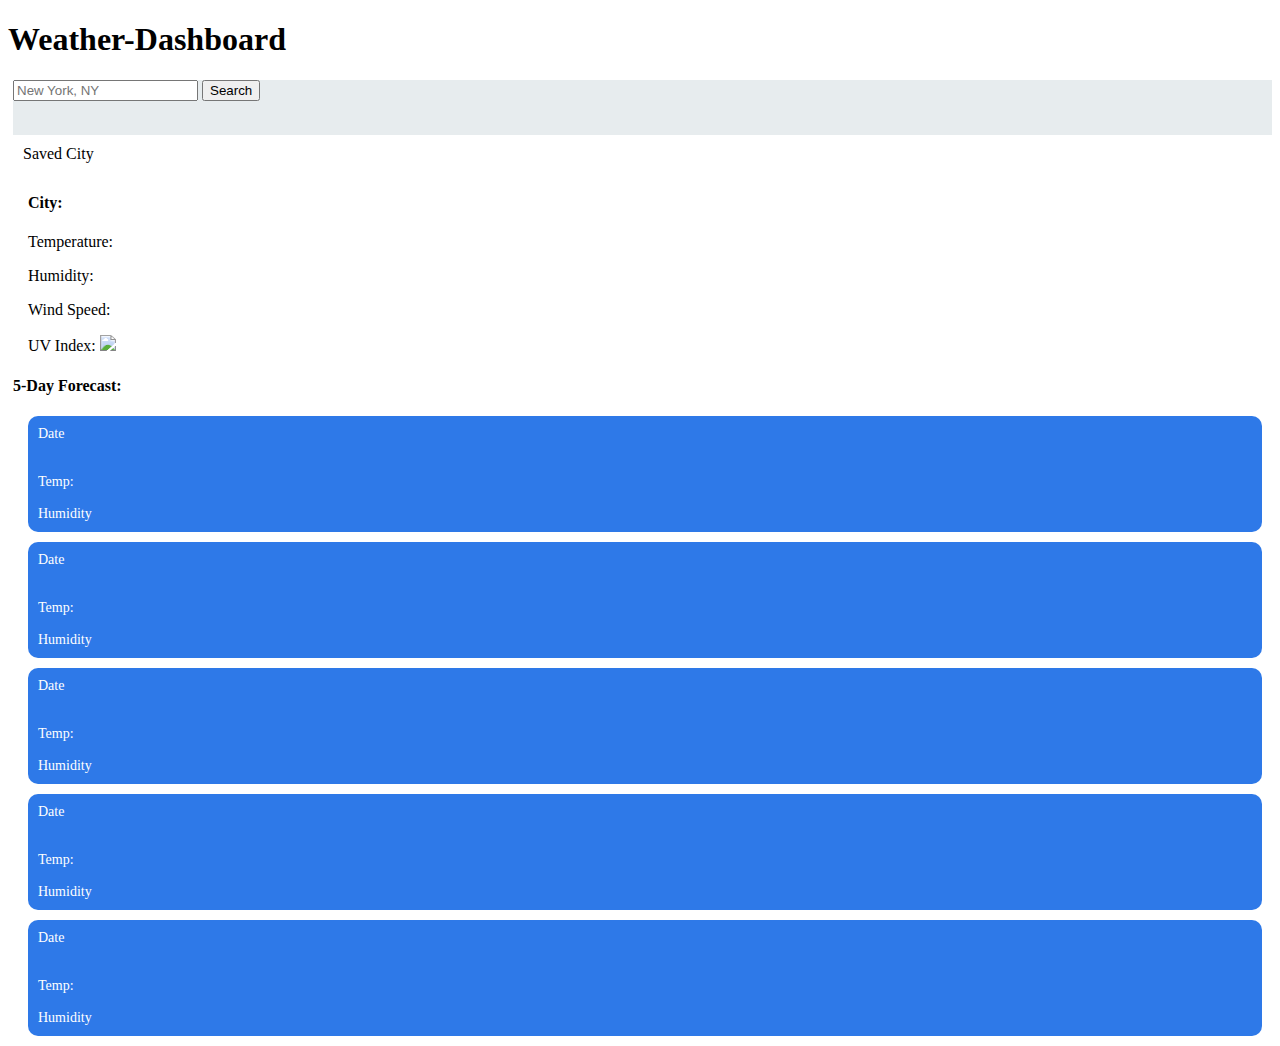
==== index.html @ e7c7636f "update index.html" ====
<!DOCTYPE html>
<html lang="en">
<head>
    <meta charset="UTF-8">
    <meta name="viewport" content="width=device-width, initial-scale=1.0">
    <title>Weather-Dashboard</title>
    <link rel="stylesheet" href="https://stackpath.bootstrapcdn.com/bootstrap/4.5.0/css/bootstrap.min.css" integrity="sha384-9aIt2nRpC12Uk9gS9baDl411NQApFmC26EwAOH8WgZl5MYYxFfc+NcPb1dKGj7Sk" crossorigin="anonymous">
    <link rel="stylesheet" href="style.css">
</head>
<body>

        <!--Create Nav Bar-->
    <nav class="navbar justify-content-center navbar-dark bg-dark text-light">
         <h1>Weather-Dashboard</h1>
    </nav>
    
        <!--Create Search Input Form for City & Saved Cities-->
        <div class="row">
            <div class="col-sm-4">
                <div class="col px-md-5">
                    <form id="cityInputForm">
                        <input type="text" id="cityLocation" placeholder="New York, NY"/>
                        <button type="submit" class="btn btn-primary" id="cityInputButton">Search</button>                
                    </form>
                    
                    <br>

                    <ul class="list-group-item col-8">Saved City</ul>
                </div>
            </div>

                <!--Create Div for Current City Weather-->
                <container class="col-lg-8 col-4">
                    <div class="row">
                        <div class="col-12">
                            <div class="card">
                                <div class="card-body">
                                    <h4>City: <span id="city"></span></h4>
                                    <p>Temperature: <span id="temperature"></span></p>
                                    <p>Humidity: <span id="humidity"></span></p>
                                    <p>Wind Speed: <span id="wind speed"></span></p>
                                    <p>UV Index: <span id="uvIndex"></span><img id="uv_image" src="https://api.openweathermap.org/data/2.5/uvi?lat=${lat}&lon=${lon}&appid=${appID}"></p>
                                </div>  
                            </div> 
                        </div>
                    </div>

            <!--Create Cards for 5 Day Forecast-->
            
            <div class="container">
                <h4>5-Day Forecast:</h4>
                <div class="row">
                    <div class="card col">
                        <div class= "fiveDay" value= "1" >
                            <div class="date5">Date</div>
                            <br>
                            <img class="5Day-img">
                            <br>
                            <div class="temp5">Temp:</div>
                            <br>
                            <div class="humidity5">Humidity</div>
                        </div>
                    </div>
                    <div class="card col">
                        <div class= "fiveDay" value= "2" >
                            <div class="date5">Date</div>
                            <br>
                            <img class="5Day-img">
                            <br>
                            <div class="temp5">Temp:</div>
                            <br>
                            <div class="humidity5">Humidity</div>
                        </div>
                    </div>
                    <div class="card col">
                        <div class= "fiveDay" value= "3" >
                            <div class="date5">Date</div>
                            <br>
                            <img class="5Day-img">
                            <br>
                            <div class="temp5">Temp:</div>
                            <br>
                            <div class="humidity5">Humidity</div>
                        </div>
                    </div>
                    <div class="card col">
                        <div class= "fiveDay" value= "4" >
                            <div class="date5">Date</div>
                            <br>
                            <img class="5Day-img">
                            <br>
                            <div class="temp5">Temp:</div>
                            <br>
                            <div class="humidity5">Humidity</div>
                        </div>
                    </div>
                    <div class="card col">
                        <div class= "fiveDay" value= "5" >
                            <div class="date5">Date</div>
                            <br>
                            <img class="5Day-img">
                            <br>
                            <div class="temp5">Temp:</div>
                            <br>
                            <div class="humidity5">Humidity</div>
                        </div>
                    </div>
                </div>
            </div>
        </div>
    </div>
                     
</container> 
    
    <script src="http://code.jquery.com/jquery-3.5.1.min.js" integrity="sha256-9/aliU8dGd2tb6OSsuzixeV4y/faTqgFtohetphbbj0=" crossorigin="anonymous"></script>
    <script src="https://cdn.jsdelivr.net/npm/popper.js@1.16.0/dist/umd/popper.min.js" integrity="sha384-Q6E9RHvbIyZFJoft+2mJbHaEWldlvI9IOYy5n3zV9zzTtmI3UksdQRVvoxMfooAo" crossorigin="anonymous"></script>
    <script src="https://stackpath.bootstrapcdn.com/bootstrap/4.5.0/js/bootstrap.min.js" integrity="sha384-OgVRvuATP1z7JjHLkuOU7Xw704+h835Lr+6QL9UvYjZE3Ipu6Tp75j7Bh/kR0JKI" crossorigin="anonymous"></script>
    <script src="script.js"></script>
</body>
</html>
---- style.css ----
.navbar{
    text-align: justify;
}

.col-sm-4{
    margin-top: 10px;
    background-color: #e7ecee;
}

.col-8{
    padding-top: 10px;
    padding-bottom: 10px;
    padding-left: 10px;
    padding-right: 10px;
    background-color: #ffffff;
}

.row{
    padding-left: 5px;
    
}

.card {
   margin: 10px;
}
.fiveDay {
    font-size: 14px;
    background-color: #1f6fe6ee;
    color:#ffffff;
    padding: 10px;
    border-radius: 10px;
}
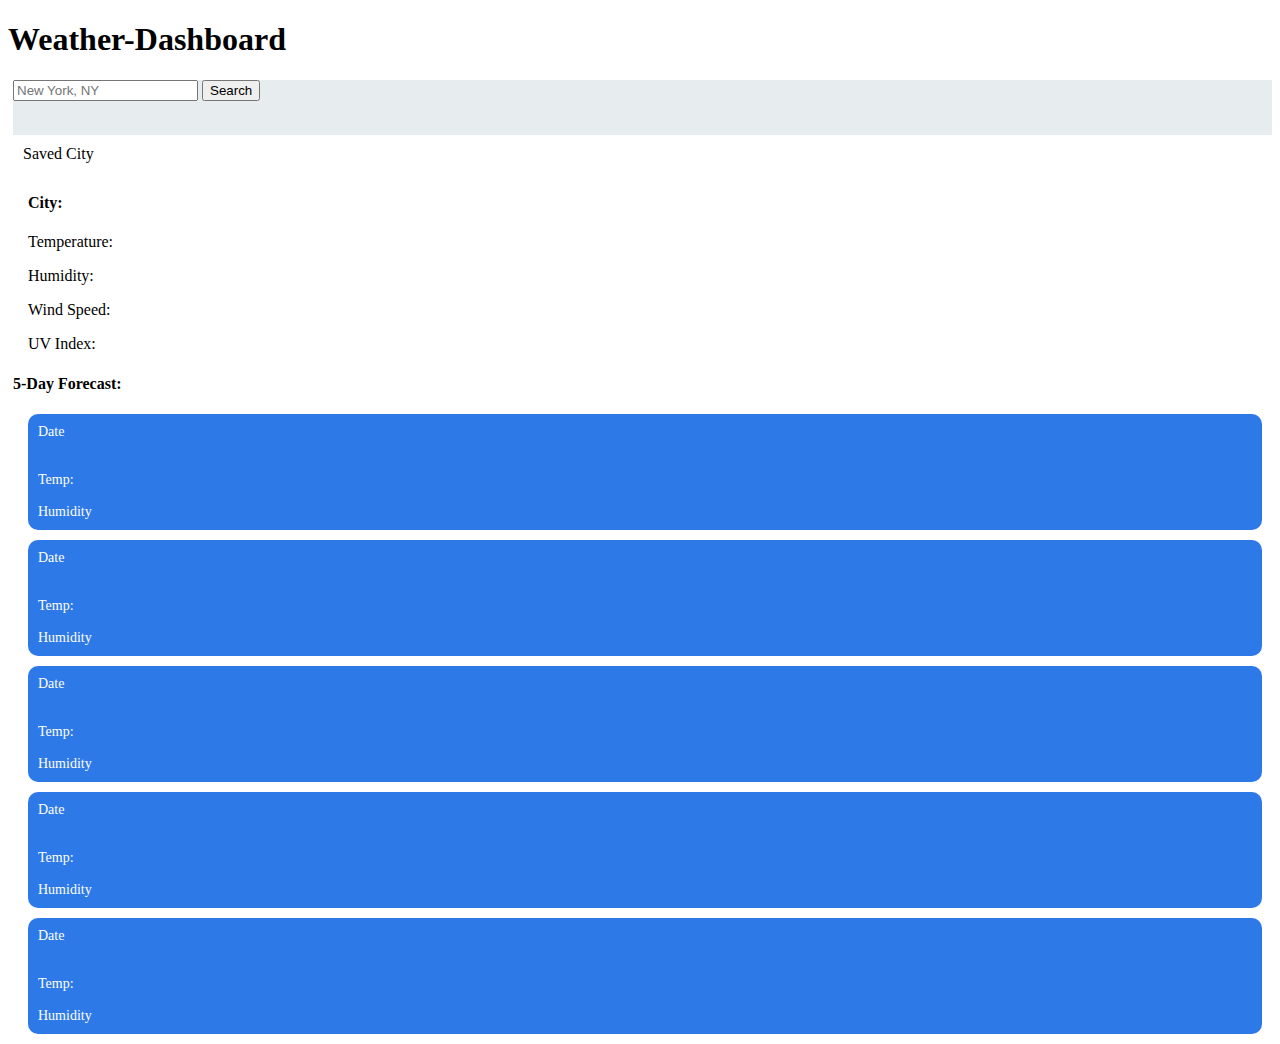
==== commit f36f7b32: "add uv img src" ====
--- a/index.html
+++ b/index.html
@@ -39,7 +39,7 @@
                                     <p>Temperature: <span id="temperature"></span></p>
                                     <p>Humidity: <span id="humidity"></span></p>
                                     <p>Wind Speed: <span id="wind speed"></span></p>
-                                    <p>UV Index: <span id="uvIndex"></span><img id="uv_image" src="https://api.openweathermap.org/data/2.5/uvi?lat=${lat}&lon=${lon}&appid=${appID}"></p>
+                                    <p>UV Index: <span id="uvIndex"></span><img id="uv_image" src=""></p>
                                 </div>  
                             </div> 
                         </div>
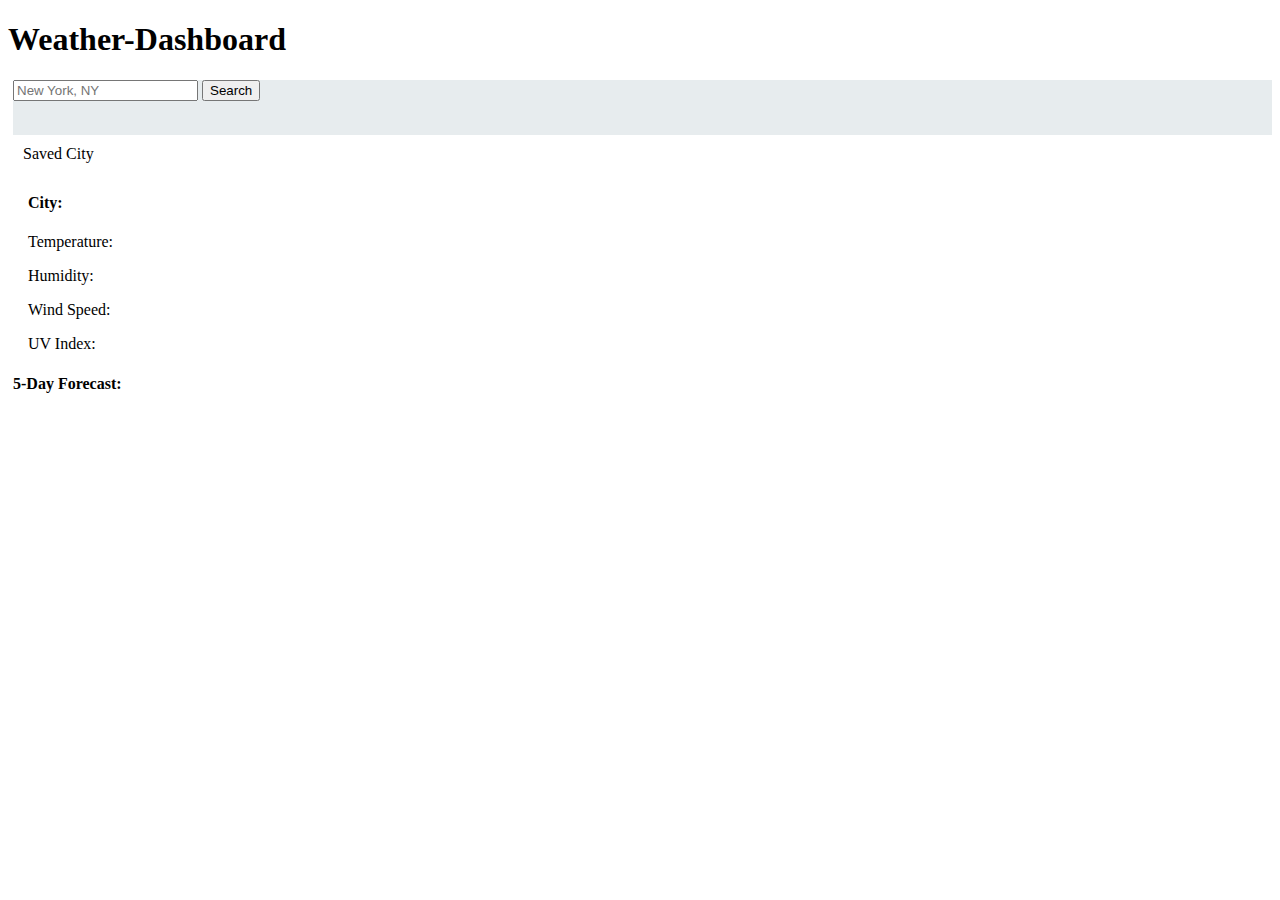
==== commit 1495ec78: "for loop" ====
--- a/index.html
+++ b/index.html
@@ -38,7 +38,7 @@
                                     <h4>City: <span id="city"></span></h4>
                                     <p>Temperature: <span id="temperature"></span></p>
                                     <p>Humidity: <span id="humidity"></span></p>
-                                    <p>Wind Speed: <span id="wind speed"></span></p>
+                                    <p>Wind Speed: <span id="wind-speed"></span></p>
                                     <p>UV Index: <span id="uvIndex"></span><img id="uv_image" src=""></p>
                                 </div>  
                             </div> 
@@ -49,66 +49,11 @@
             
             <div class="container">
                 <h4>5-Day Forecast:</h4>
-                <div class="row">
-                    <div class="card col">
-                        <div class= "fiveDay" value= "1" >
-                            <div class="date5">Date</div>
-                            <br>
-                            <img class="5Day-img">
-                            <br>
-                            <div class="temp5">Temp:</div>
-                            <br>
-                            <div class="humidity5">Humidity</div>
-                        </div>
-                    </div>
-                    <div class="card col">
-                        <div class= "fiveDay" value= "2" >
-                            <div class="date5">Date</div>
-                            <br>
-                            <img class="5Day-img">
-                            <br>
-                            <div class="temp5">Temp:</div>
-                            <br>
-                            <div class="humidity5">Humidity</div>
-                        </div>
-                    </div>
-                    <div class="card col">
-                        <div class= "fiveDay" value= "3" >
-                            <div class="date5">Date</div>
-                            <br>
-                            <img class="5Day-img">
-                            <br>
-                            <div class="temp5">Temp:</div>
-                            <br>
-                            <div class="humidity5">Humidity</div>
-                        </div>
-                    </div>
-                    <div class="card col">
-                        <div class= "fiveDay" value= "4" >
-                            <div class="date5">Date</div>
-                            <br>
-                            <img class="5Day-img">
-                            <br>
-                            <div class="temp5">Temp:</div>
-                            <br>
-                            <div class="humidity5">Humidity</div>
-                        </div>
-                    </div>
-                    <div class="card col">
-                        <div class= "fiveDay" value= "5" >
-                            <div class="date5">Date</div>
-                            <br>
-                            <img class="5Day-img">
-                            <br>
-                            <div class="temp5">Temp:</div>
-                            <br>
-                            <div class="humidity5">Humidity</div>
-                        </div>
-                    </div>
+            </div>
+            <div id="forecast">
+                <!-- Five Day forecast goes here -->
                 </div>
-            </div>
-        </div>
-    </div>
+                    
                      
 </container> 
     
--- a/style.css
+++ b/style.css
@@ -27,6 +27,6 @@
     font-size: 14px;
     background-color: #1f6fe6ee;
     color:#ffffff;
-    padding: 10px;
+    padding: 5px;
     border-radius: 10px;
 }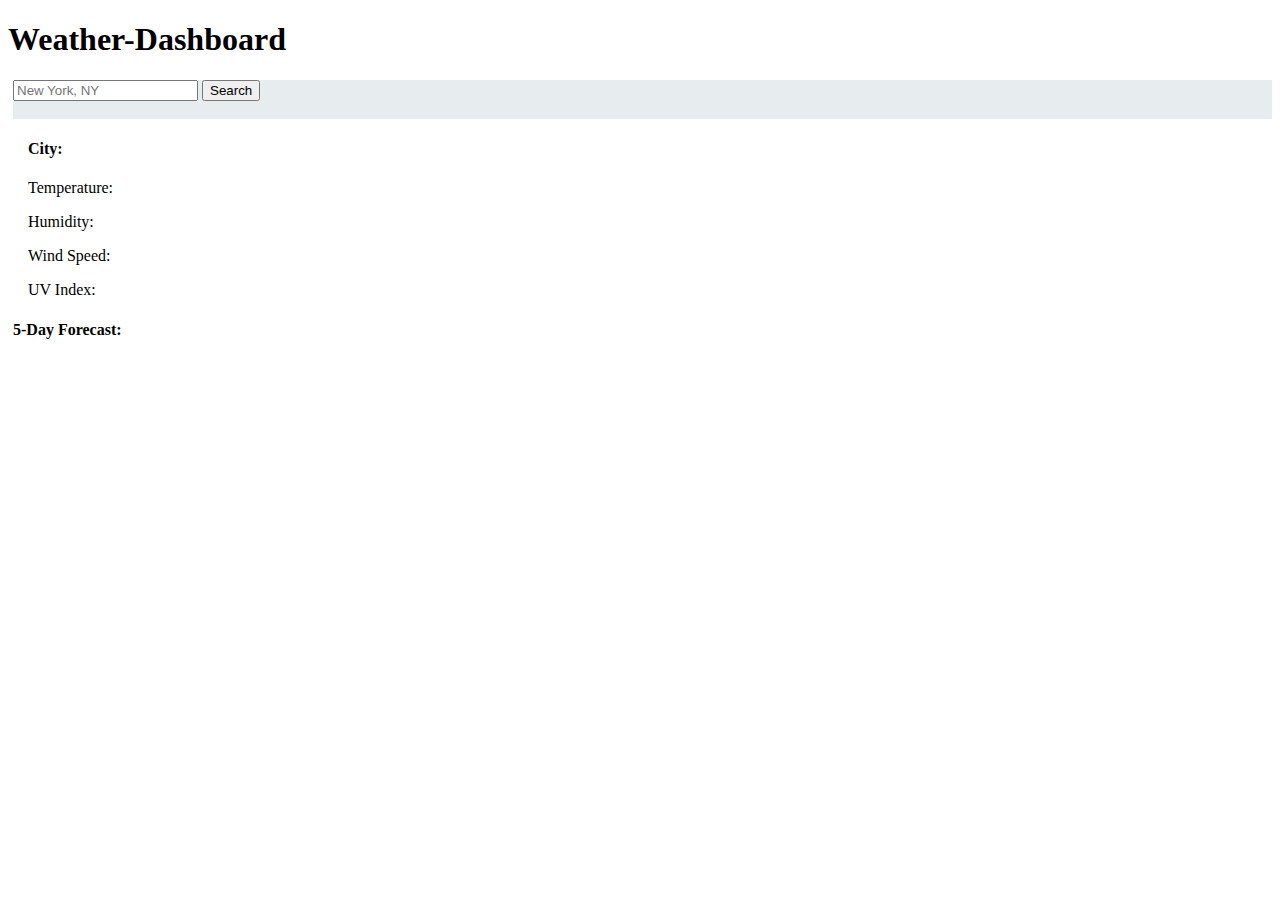
==== commit 4c6b62e4: "update local storage" ====
--- a/index.html
+++ b/index.html
@@ -1,65 +1,74 @@
 <!DOCTYPE html>
 <html lang="en">
+
 <head>
     <meta charset="UTF-8">
     <meta name="viewport" content="width=device-width, initial-scale=1.0">
     <title>Weather-Dashboard</title>
-    <link rel="stylesheet" href="https://stackpath.bootstrapcdn.com/bootstrap/4.5.0/css/bootstrap.min.css" integrity="sha384-9aIt2nRpC12Uk9gS9baDl411NQApFmC26EwAOH8WgZl5MYYxFfc+NcPb1dKGj7Sk" crossorigin="anonymous">
+    <link rel="stylesheet" href="https://stackpath.bootstrapcdn.com/bootstrap/4.5.0/css/bootstrap.min.css"
+        integrity="sha384-9aIt2nRpC12Uk9gS9baDl411NQApFmC26EwAOH8WgZl5MYYxFfc+NcPb1dKGj7Sk" crossorigin="anonymous">
     <link rel="stylesheet" href="style.css">
 </head>
+
 <body>
 
-        <!--Create Nav Bar-->
+    <!--Create Nav Bar-->
     <nav class="navbar justify-content-center navbar-dark bg-dark text-light">
-         <h1>Weather-Dashboard</h1>
+        <h1>Weather-Dashboard</h1>
     </nav>
-    
-        <!--Create Search Input Form for City & Saved Cities-->
-        <div class="row">
-            <div class="col-sm-4">
-                <div class="col px-md-5">
-                    <form id="cityInputForm">
-                        <input type="text" id="cityLocation" placeholder="New York, NY"/>
-                        <button type="submit" class="btn btn-primary" id="cityInputButton">Search</button>                
-                    </form>
-                    
-                    <br>
 
-                    <ul class="list-group-item col-8">Saved City</ul>
+    <!--Create Search Input Form for City & Saved Cities-->
+    <div class="row">
+        <div class="col-sm-4">
+            <div class="col px-md-5">
+                <form id="cityInputForm">
+                    <input type="text" id="cityLocation" placeholder="New York, NY" />
+                    <button type="submit" class="btn btn-primary" id="cityInputButton">Search</button>
+                </form>
+
+                <br>
+                <div id="saved-city">
+                </div>
+            </div>
+        </div>
+
+        <!--Create Div for Current City Weather-->
+        <container class="col-lg-8 col-4">
+            <div class="row">
+                <div class="col-12">
+                    <div class="card">
+                        <div class="card-body">
+                            <h4>City: <span id="city"></span></h4>
+                            <p>Temperature: <span id="temperature"></span></p>
+                            <p>Humidity: <span id="humidity"></span></p>
+                            <p>Wind Speed: <span id="wind-speed"></span></p>
+                            <p>UV Index: <span id="uvIndex"></span><img id="uv_image" src=""></p>
+                        </div>
+                    </div>
                 </div>
             </div>
 
-                <!--Create Div for Current City Weather-->
-                <container class="col-lg-8 col-4">
-                    <div class="row">
-                        <div class="col-12">
-                            <div class="card">
-                                <div class="card-body">
-                                    <h4>City: <span id="city"></span></h4>
-                                    <p>Temperature: <span id="temperature"></span></p>
-                                    <p>Humidity: <span id="humidity"></span></p>
-                                    <p>Wind Speed: <span id="wind-speed"></span></p>
-                                    <p>UV Index: <span id="uvIndex"></span><img id="uv_image" src=""></p>
-                                </div>  
-                            </div> 
-                        </div>
-                    </div>
+            <!--Create Cards for 5 Day Forecast-->
 
-            <!--Create Cards for 5 Day Forecast-->
-            
             <div class="container">
                 <h4>5-Day Forecast:</h4>
             </div>
             <div id="forecast">
                 <!-- Five Day forecast goes here -->
-                </div>
-                    
-                     
-</container> 
-    
-    <script src="http://code.jquery.com/jquery-3.5.1.min.js" integrity="sha256-9/aliU8dGd2tb6OSsuzixeV4y/faTqgFtohetphbbj0=" crossorigin="anonymous"></script>
-    <script src="https://cdn.jsdelivr.net/npm/popper.js@1.16.0/dist/umd/popper.min.js" integrity="sha384-Q6E9RHvbIyZFJoft+2mJbHaEWldlvI9IOYy5n3zV9zzTtmI3UksdQRVvoxMfooAo" crossorigin="anonymous"></script>
-    <script src="https://stackpath.bootstrapcdn.com/bootstrap/4.5.0/js/bootstrap.min.js" integrity="sha384-OgVRvuATP1z7JjHLkuOU7Xw704+h835Lr+6QL9UvYjZE3Ipu6Tp75j7Bh/kR0JKI" crossorigin="anonymous"></script>
-    <script src="script.js"></script>
+            </div>
+
+
+        </container>
+
+        <script src="http://code.jquery.com/jquery-3.5.1.min.js"
+            integrity="sha256-9/aliU8dGd2tb6OSsuzixeV4y/faTqgFtohetphbbj0=" crossorigin="anonymous"></script>
+        <script src="https://cdn.jsdelivr.net/npm/popper.js@1.16.0/dist/umd/popper.min.js"
+            integrity="sha384-Q6E9RHvbIyZFJoft+2mJbHaEWldlvI9IOYy5n3zV9zzTtmI3UksdQRVvoxMfooAo" crossorigin="anonymous">
+        </script>
+        <script src="https://stackpath.bootstrapcdn.com/bootstrap/4.5.0/js/bootstrap.min.js"
+            integrity="sha384-OgVRvuATP1z7JjHLkuOU7Xw704+h835Lr+6QL9UvYjZE3Ipu6Tp75j7Bh/kR0JKI" crossorigin="anonymous">
+        </script>
+        <script src="script.js"></script>
 </body>
+
 </html>--- a/style.css
+++ b/style.css
@@ -24,6 +24,8 @@
    margin: 10px;
 }
 .fiveDay {
+    display: flex;
+    flex-direction: row;
     font-size: 14px;
     background-color: #1f6fe6ee;
     color:#ffffff;
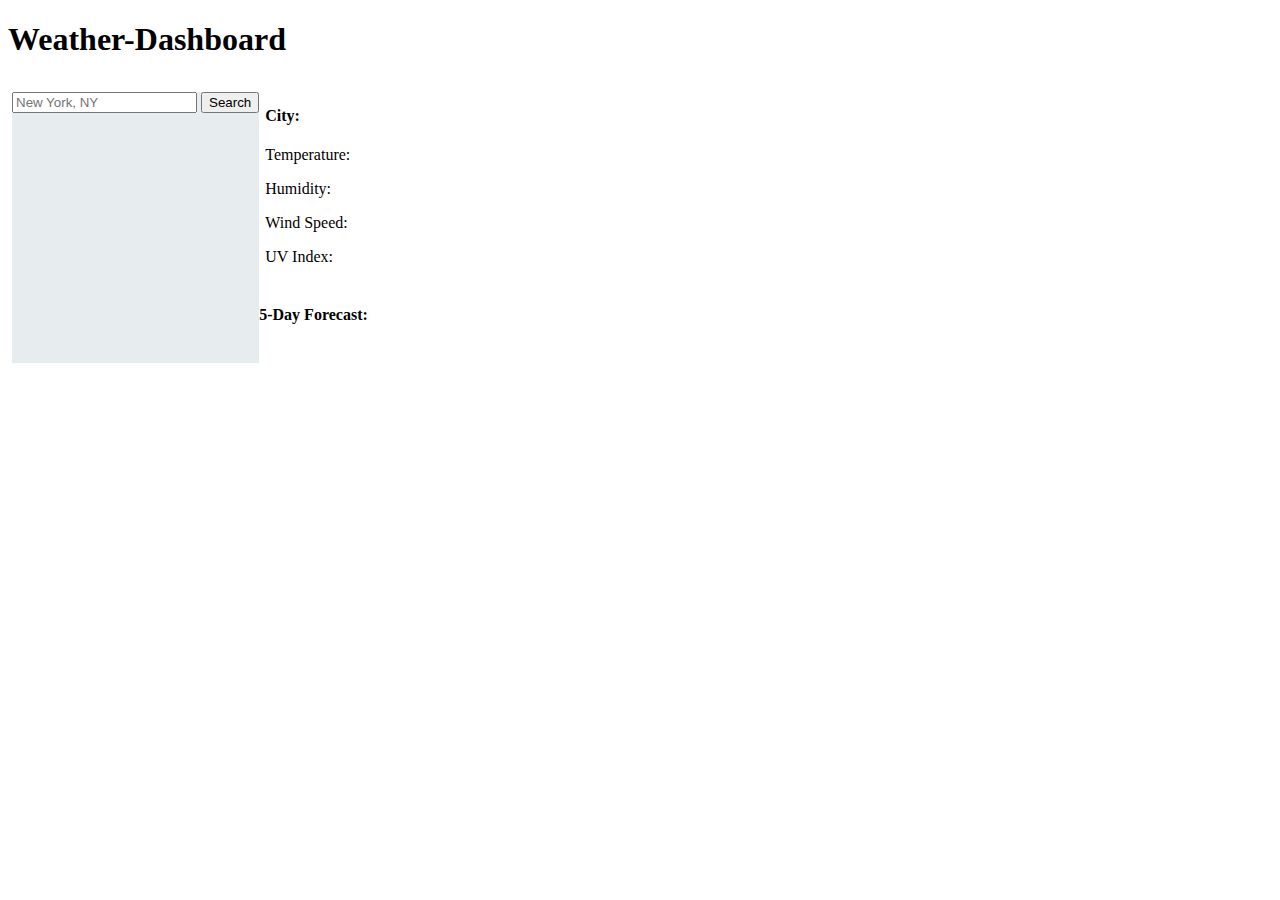
==== commit 4b61a6af: "update ReadMe" ====
--- a/index.html
+++ b/index.html
@@ -53,11 +53,11 @@
             <div class="container">
                 <h4>5-Day Forecast:</h4>
             </div>
+
             <div id="forecast">
                 <!-- Five Day forecast goes here -->
             </div>
-
-
+            
         </container>
 
         <script src="http://code.jquery.com/jquery-3.5.1.min.js"
--- a/style.css
+++ b/style.css
@@ -16,19 +16,29 @@
 }
 
 .row{
-    padding-left: 5px;
-    
+    display: flex;
+    position: relative;
+    width: auto;
+    margin: 2px;
+    padding: 2px;
+    border: 2px;
 }
 
 .card {
-   margin: 10px;
+   margin: 2px;
+   
 }
+#forecast {
+    display: inline-flex;
+    width: auto;
+  }
+
 .fiveDay {
-    display: flex;
-    flex-direction: row;
     font-size: 14px;
     background-color: #1f6fe6ee;
     color:#ffffff;
-    padding: 5px;
-    border-radius: 10px;
-}+    padding: 2px;
+    margin: 2px;
+    border-radius: 5px;
+}
+
